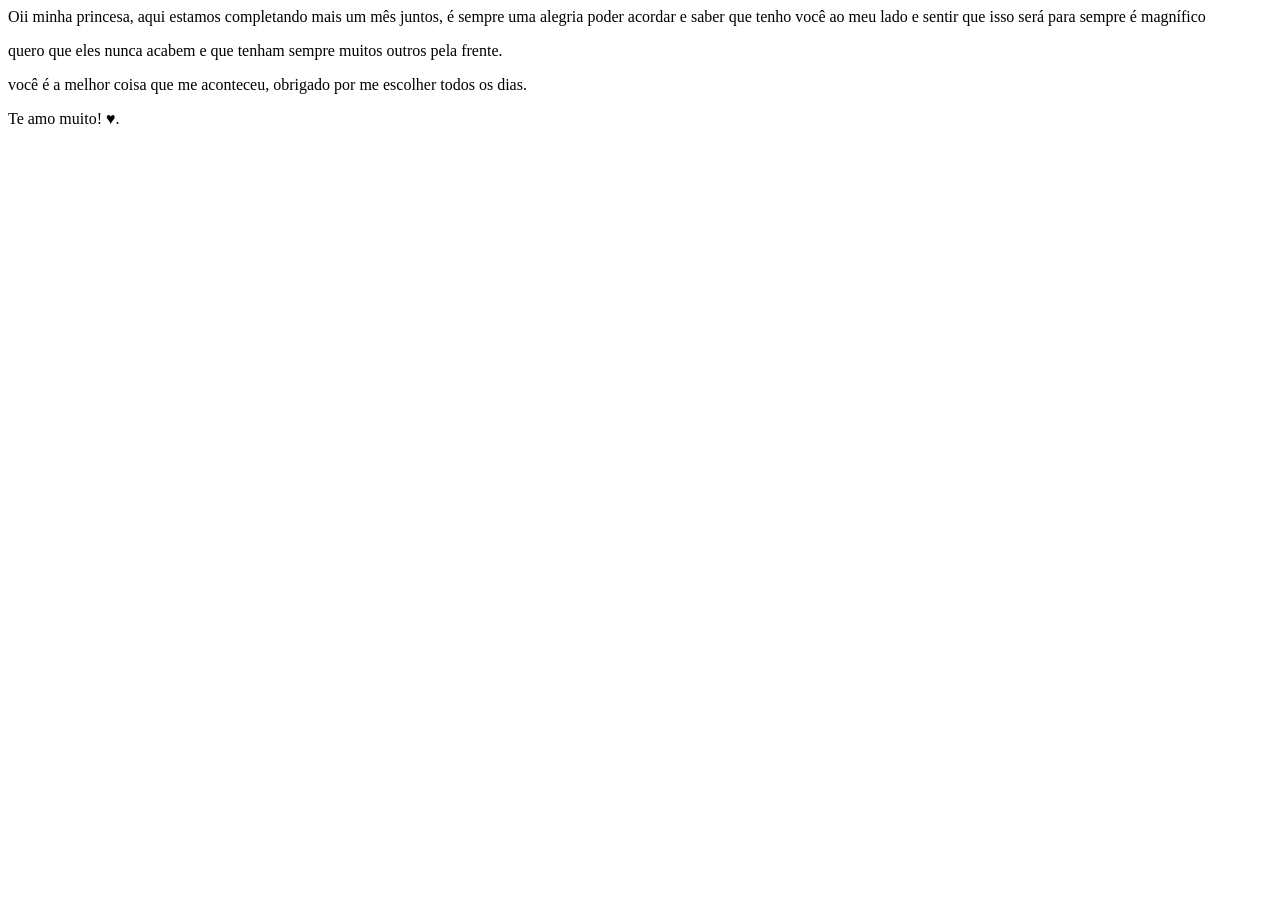
==== index.html @ b249c871 "correcao main" ====
<html>

<body class="scissors">
  <div class="envelop">
    <div class="envelop__front-paper"></div>
    <div class="envelop__back-paper"></div>
    <div class="envelop__up-paper js-up-paper"></div>
    <div class="envelop__sticker js-sticker"></div>
    <div class="envelop__false-sticker"></div>
    <div class="envelop__content js-envelop-content">
      <div class="love-notes">
        <div class="note js-note">
          <div class="note__text">
            <p>
              Oii minha princesa, aqui estamos completando mais um mês juntos, é sempre uma alegria poder acordar e saber que tenho você ao meu lado e sentir que isso será para sempre é magnífico
            </p>
          </div>
        </div>
        <div class="note js-note">
          <div class="note__text">
            <p>quero que eles nunca acabem e que tenham sempre muitos outros pela frente.</p>
          </div>
        </div>
        <div class="note js-note">
          <div class="note__text">
            <p>você é a melhor coisa que me aconteceu, obrigado por me escolher todos os dias.</p>
            <p>Te amo muito! &hearts;.</p>
          </div>
        </div>
      </div>
    </div>
  </div>
</body>

</html>
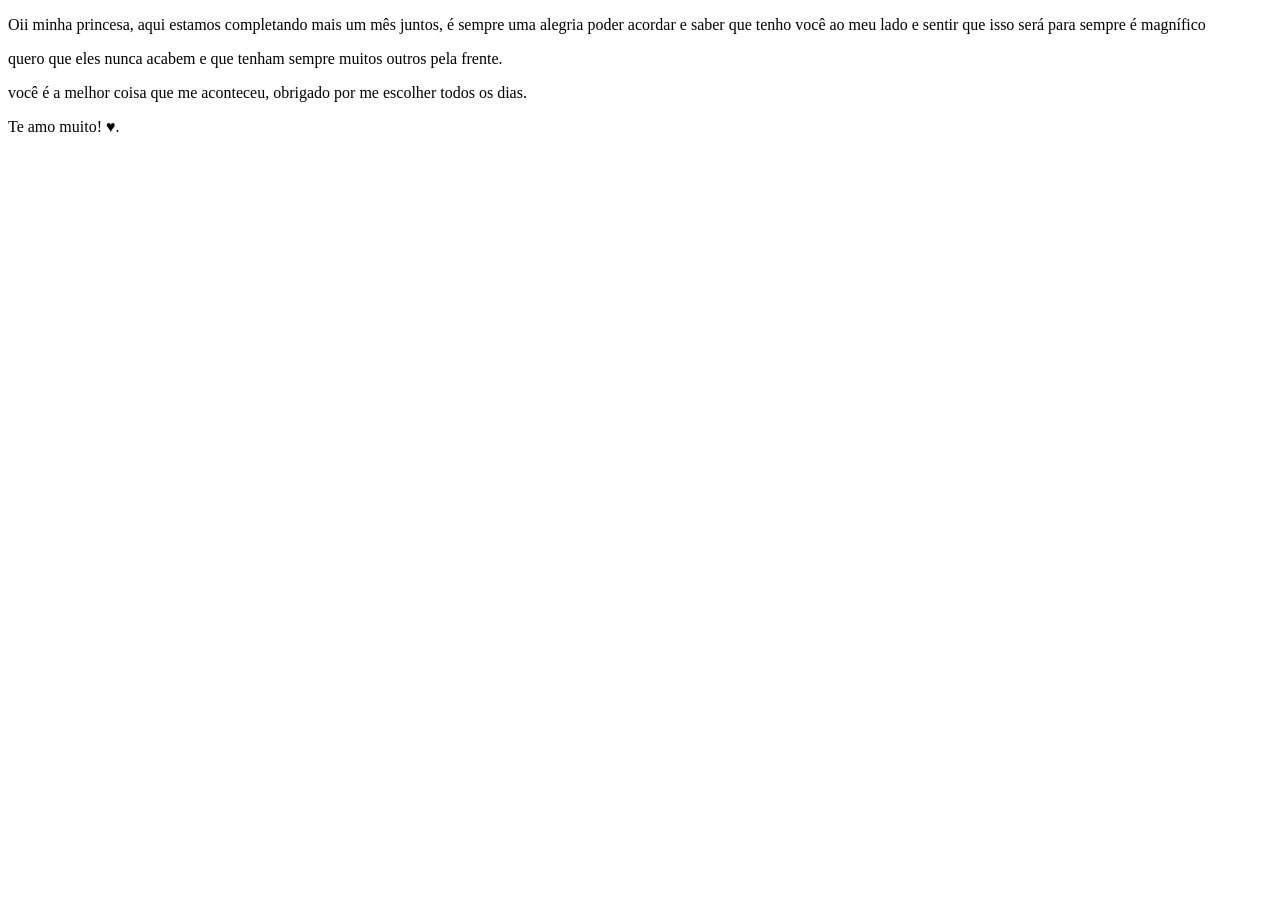
==== commit 20d4e60f: "correcao na animacao" ====
--- a/index.html
+++ b/index.html
@@ -1,4 +1,10 @@
-<html>
+<!DOCTYPE html>
+<html lang="pt-BR">
+<head>
+  <meta charset="UTF-8">
+  <title>Cartinha ❤️</title>
+  <link rel="stylesheet" href="style.css">
+</head>
 
 <body class="scissors">
   <div class="envelop">
@@ -30,6 +36,10 @@
       </div>
     </div>
   </div>
+
+  <!-- Biblioteca GSAP -->
+  <script src="https://cdnjs.cloudflare.com/ajax/libs/gsap/3.13.0/gsap.min.js"></script>
+  <!-- JS final -->
+  <script src="script.js"></script>
 </body>
-
-</html>+</html>
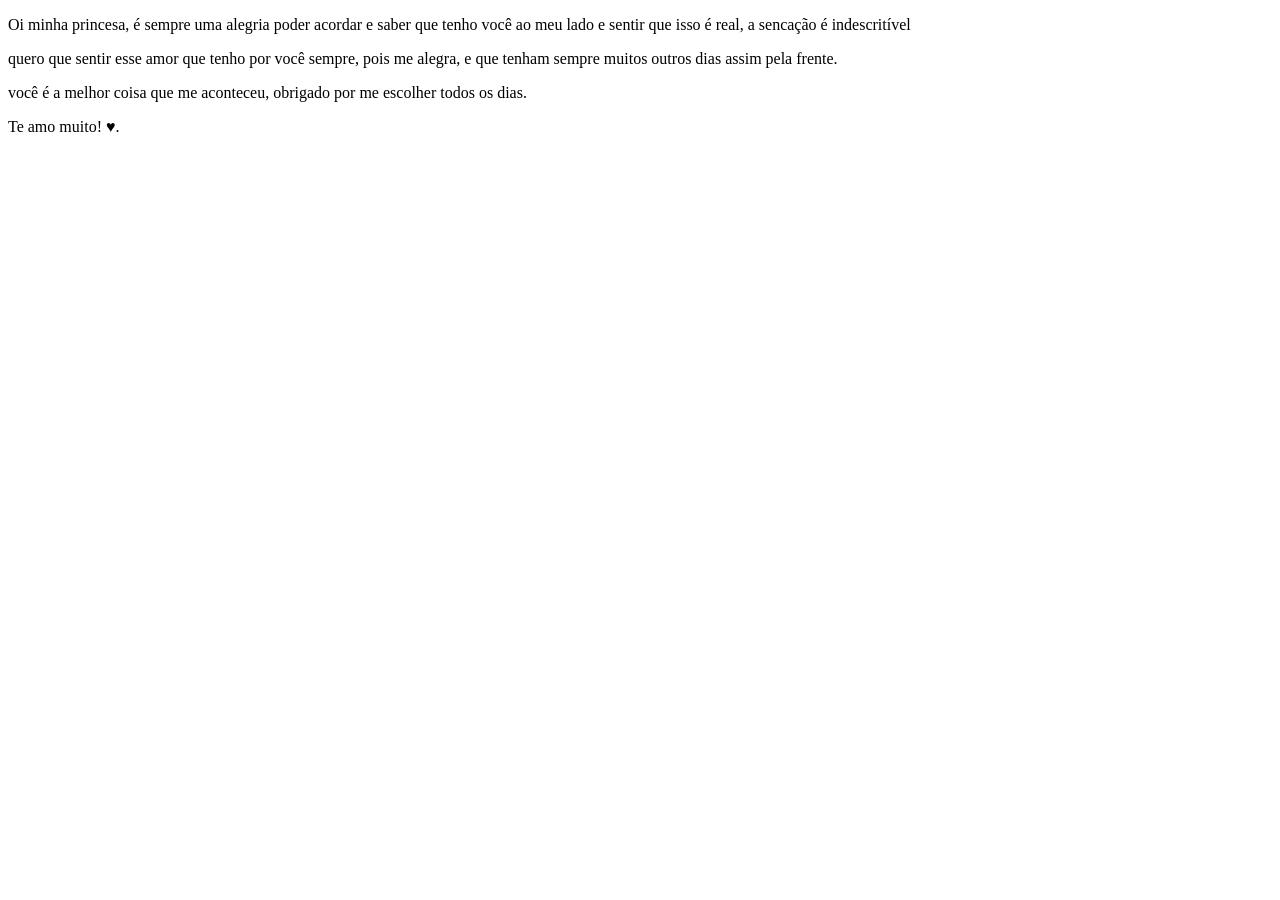
==== commit 0b9ef436: "alteracao nas sticks" ====
--- a/index.html
+++ b/index.html
@@ -2,7 +2,7 @@
 <html lang="pt-BR">
 <head>
   <meta charset="UTF-8">
-  <title>Cartinha ❤️</title>
+  <title>Miquely ❤️</title>
   <link rel="stylesheet" href="style.css">
 </head>
 
@@ -18,13 +18,13 @@
         <div class="note js-note">
           <div class="note__text">
             <p>
-              Oii minha princesa, aqui estamos completando mais um mês juntos, é sempre uma alegria poder acordar e saber que tenho você ao meu lado e sentir que isso será para sempre é magnífico
+              Oi minha princesa, é sempre uma alegria poder acordar e saber que tenho você ao meu lado e sentir que isso é real, a sencação é indescritível
             </p>
           </div>
         </div>
         <div class="note js-note">
           <div class="note__text">
-            <p>quero que eles nunca acabem e que tenham sempre muitos outros pela frente.</p>
+            <p>quero que sentir esse amor que tenho por você sempre, pois me alegra, e que tenham sempre muitos outros dias assim pela frente.</p>
           </div>
         </div>
         <div class="note js-note">
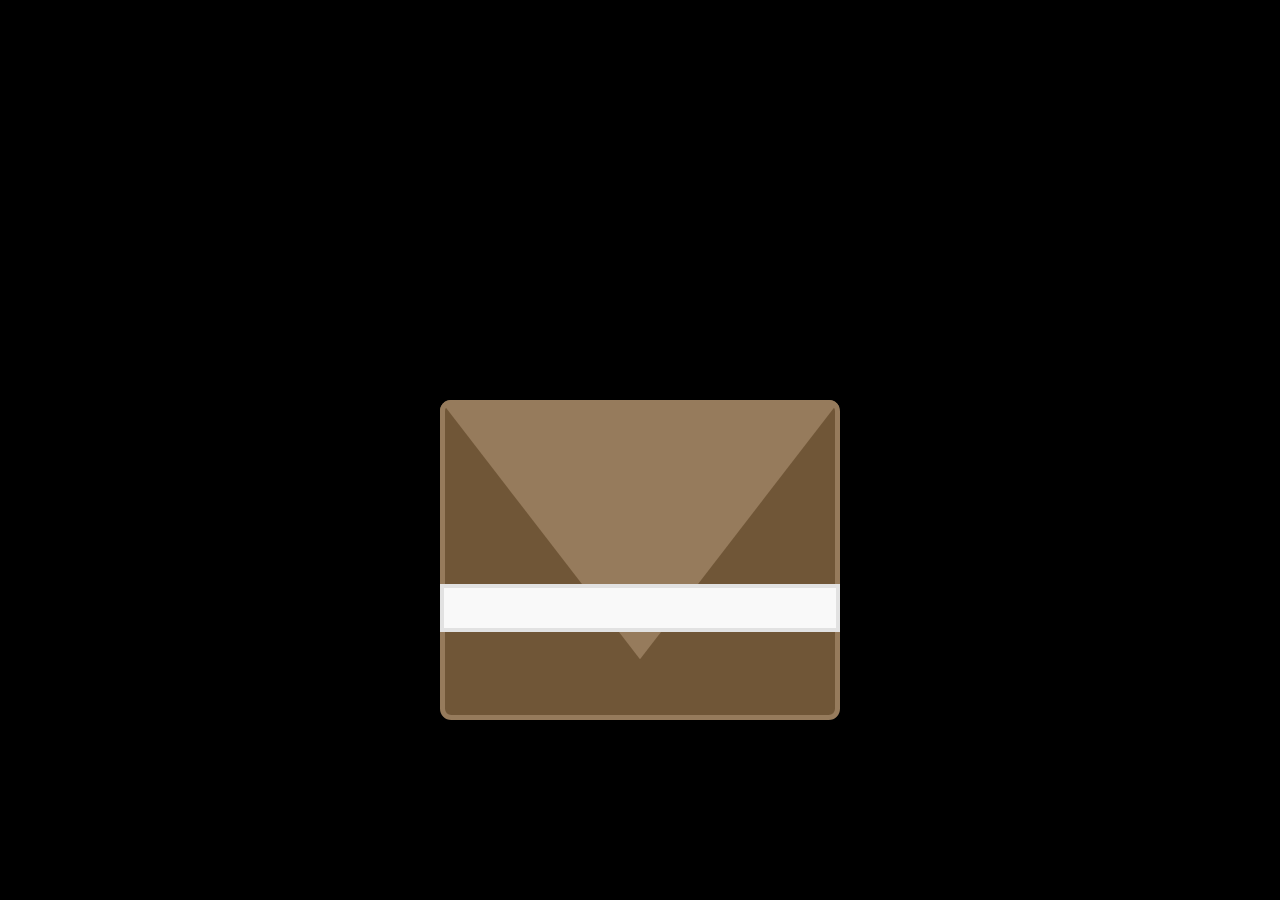
==== commit bd126b11: "referencia ajustada" ====
--- a/index.html
+++ b/index.html
@@ -3,7 +3,7 @@
 <head>
   <meta charset="UTF-8">
   <title>Miquely ❤️</title>
-  <link rel="stylesheet" href="style.css">
+  <link rel="stylesheet" href="Style.css">
 </head>
 
 <body class="scissors">
--- a/Style.css
+++ b/Style.css
@@ -0,0 +1,241 @@
+/* Colors */
+body {
+  background-color: #000;
+  font-size: 20px;
+}
+
+* {
+  margin: 0;
+  padding: 0;
+  box-sizing: border-box;
+}
+
+html,
+body {
+  height: 100%;
+}
+
+body {
+  width: 100%;
+  display: flex;
+  justify-content: center;
+  align-items: center;
+}
+
+@media (max-height: 500px) {
+  body {
+    margin: 25% 0 25% 0;
+  }
+}
+
+/* Envelope */
+.envelop {
+  width: 15rem;
+  height: 10rem;
+  position: absolute;
+  left: 0;
+  right: 0;
+  margin: auto;
+}
+
+@media (min-width: 400px) and (max-width: 600px) {
+  .envelop {
+    width: 20rem;
+    height: 15rem;
+  }
+}
+
+@media (min-width: 600px) {
+  .envelop {
+    width: 25rem;
+    height: 20rem;
+  }
+}
+
+@media (min-width: 600px) and (min-height: 600px) {
+  .envelop {
+    bottom: 20%;
+  }
+}
+
+/* Front paper */
+.envelop__front-paper {
+  width: 100%;
+  height: 100%;
+  position: absolute;
+  bottom: 0;
+  left: 0;
+  border-radius: 0.7rem;
+  border: 0.35rem solid #967b5c;
+  background-color: #705637;
+  clip-path: polygon(100% 0%, 50% 70%, 0% 0%, 0% 100%, 100% 100%);
+  z-index: 300;
+}
+
+/* Back paper */
+.envelop__back-paper {
+  width: 100%;
+  height: 100%;
+  position: absolute;
+  bottom: 0;
+  left: 0;
+  border-radius: 0.7rem;
+  background-color: #967b5c;
+  clip-path: polygon(0% 0%, 100% 0%, 90% 100%, 0% 90%);
+  z-index: 100;
+}
+
+/* Up paper */
+.envelop__up-paper {
+  width: 100%;
+  height: 100%;
+  position: relative;
+  border-radius: 0.7rem;
+  background-color: #967b5c;
+  z-index: 400;
+  clip-path: polygon(0% 0%, 100% 0%, 50% 81%);
+}
+
+/* Sticker */
+.envelop__sticker {
+  width: 100%;
+  height: 20%;
+  position: absolute;
+  margin: auto;
+  top: 30%;
+  left: 0;
+  bottom: 0;
+  right: 0;
+  z-index: 400;
+  background-image: url("https://www.freepnglogos.com/uploads/heart-png/emoji-heart-33.png");
+  background-color: #f9f9f9;
+  border: 0.3rem solid #e2e2e2;
+  background-size: 2rem;
+  background-position: center;
+}
+
+@media (max-width: 400px) {
+  .envelop__sticker {
+    background-size: 1.2rem;
+  }
+}
+
+@media (min-width: 600px) {
+  .envelop__sticker {
+    height: 15%;
+  }
+}
+
+/* False sticker */
+.envelop__false-sticker {
+  width: 20%;
+  height: 20%;
+  position: absolute;
+  margin: auto;
+  top: 30%;
+  left: 80%;
+  bottom: 0;
+  right: 0;
+  z-index: 300;
+  background-image: url("https://www.freepnglogos.com/uploads/heart-png/emoji-heart-33.png");
+  background-color: #f9f9f9;
+  border: 0.3rem solid #e2e2e2;
+  background-size: 2rem;
+  background-position: center;
+}
+
+@media (max-width: 400px) {
+  .envelop__false-sticker {
+    background-size: 1.2rem;
+  }
+}
+
+@media (min-width: 600px) {
+  .envelop__false-sticker {
+    height: 15%;
+  }
+}
+
+/* Content */
+.envelop__content {
+  width: 100%;
+  height: 100%;
+  position: absolute;
+  bottom: 0;
+  left: 0;
+  z-index: 200;
+}
+
+/* Love notes */
+.love-notes {
+  width: 100%;
+  height: 100%;
+  display: flex;
+  flex-direction: column;
+  align-items: center;
+}
+
+/* Note */
+.note {
+  width: 95%;
+  height: 30%;
+  background-color: #f9f9f1;
+  position: absolute;
+  overflow: hidden;
+  transition: height 0.5s, opacity 0.25s;
+  box-shadow: 0px 0px 5px 0px rgba(0, 0, 0, 0.75);
+}
+
+.note:nth-child(1) {
+  bottom: 60%;
+}
+
+.note:nth-child(2) {
+  bottom: 40%;
+}
+
+.note:nth-child(3) {
+  bottom: 20%;
+}
+
+.note:hover {
+  cursor: pointer;
+  height: 45%;
+}
+
+/* Note text */
+.note__text {
+  font-family: "Sofia", sans-serif;
+  padding: 1rem;
+}
+
+.note__text p {
+  font-size: 0.9rem;
+  margin-bottom: 1rem;
+  text-align: center;
+}
+
+@media (min-width: 300px) and (max-width: 600px) {
+  .note__text p {
+    font-size: 1.025rem;
+  }
+}
+
+@media (min-width: 600px) {
+  .note__text p {
+    font-size: 1.15rem;
+  }
+}
+
+/* Cursor */
+.scissors {
+  cursor: url("https://i.postimg.cc/GtLCdKxR/sisors.png"), pointer;
+}
+
+.scissors:active {
+  cursor: url("https://i.postimg.cc/GtXQ7WPZ/pngwing-com.png"), pointer;
+}
+
+.cursor {
+  cursor: pointer;
+}
